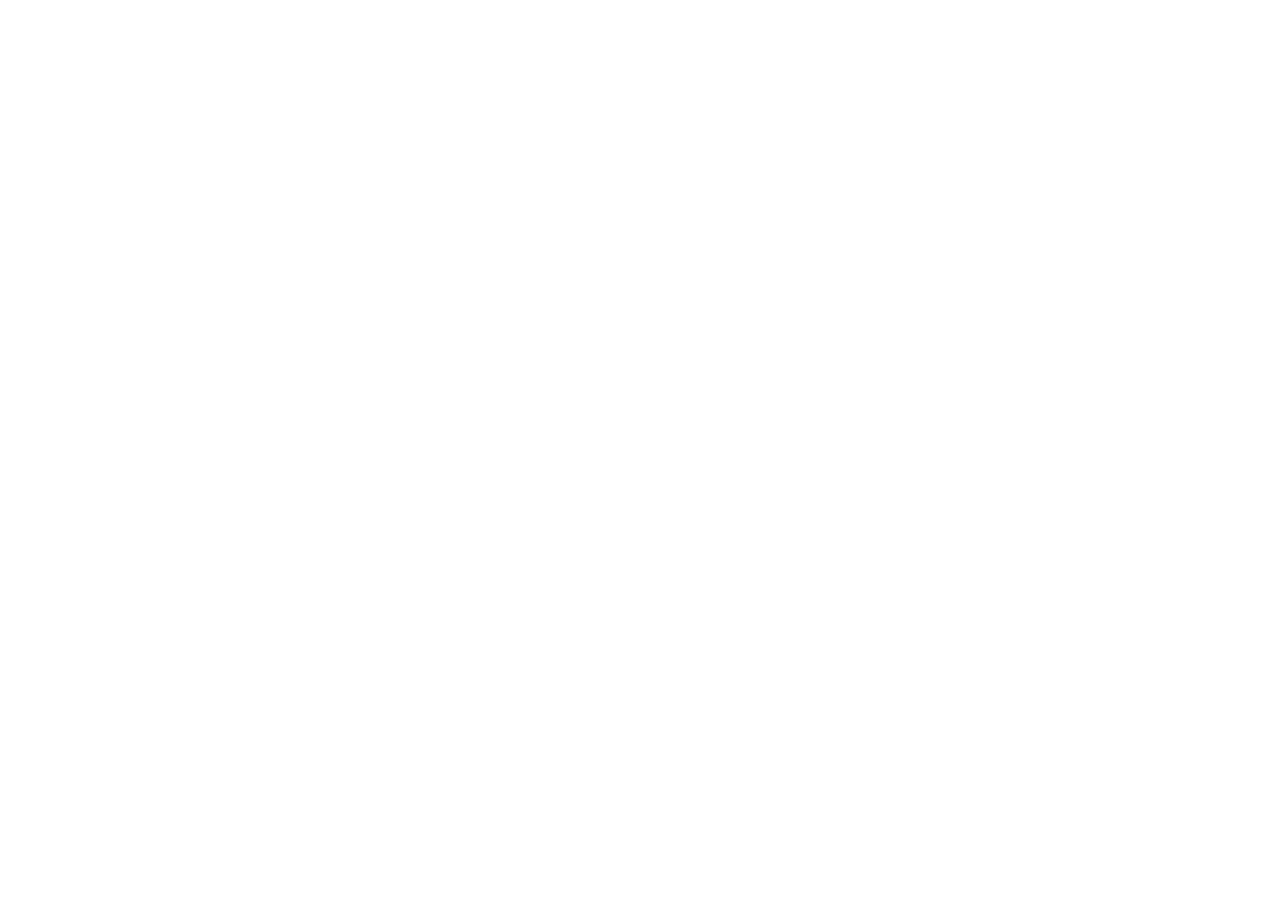
==== index.html @ 1c466170 "Added calendar" ====
<!DOCTYPE html>
<html>
  <head>
    <meta charset="UTF-8">
    <meta name="viewport" content="width=device-width, initial-scale=1">
    <link rel="stylesheet" type="text/css" href="index.css">
    <link href="https://fonts.googleapis.com/css?family=Comfortaa" rel="stylesheet">
    <script 
  </head>
  <body style="background:#FFF;">
    <div id="header">
      <div>
        <svg version="1.1"
          viewBox="0 0 112 46"
          xmlns="http://www.w3.org/2000/svg"
          xmlns:xlink="http://www.w3.org/1999/xlink">
          <text y="26">Y</text>
          <polygon class="triangle-1"
            points="32,2 45,26, 19,26"
            style="stroke-width:1;"
          ></polygon>
          <text x="44" y="26">TT</text>
          <polygon class="triangle-2"
            points="98,2 111,26, 85,26"
            style="stroke-width:1;"
          ></polygon>
          <image x="89" y="9" width="16" height="16" xlink:href="resources/yatta.man.svg" />
          <text class="software-label" y="36" textLength="112" style="font-size:0.15em;">
            SOFTWARE
          </text>
        </svg>
      </div>
    </div>
    <div>
      <table id="calendar">
        <thead>
          <tr>
            <th>Sun</th>
            <th>Mon</th>
            <th>Tue</th>
            <th>Wed</th>
            <th>Thu</th>
            <th>Fri</th>
            <th>Sat</th>
          </tr>
        </thead>
        <tbody id="calendar-body"></tbody>
      </table>
    </div>
    <script src="js/calendar.js"></script>
  </body>
</html>
---- index.css ----
html, body {
  padding: 0;
  margin: 0;
  font-family: helvetica, arial, sans-serif;
  font-size: 13px;
}

#header {
  padding: 10px 10px 0;
  border-bottom: solid 1px #E5E5E5;
}

#header > div {
  height: 46px;
  width: 112px;
}

svg {
  font-family: 'Comfortaa', cursive;
  font-size: 32px;
}

svg text {
  fill: #AAA;
}

svg polygon {
  fill: #FE4A49;
}
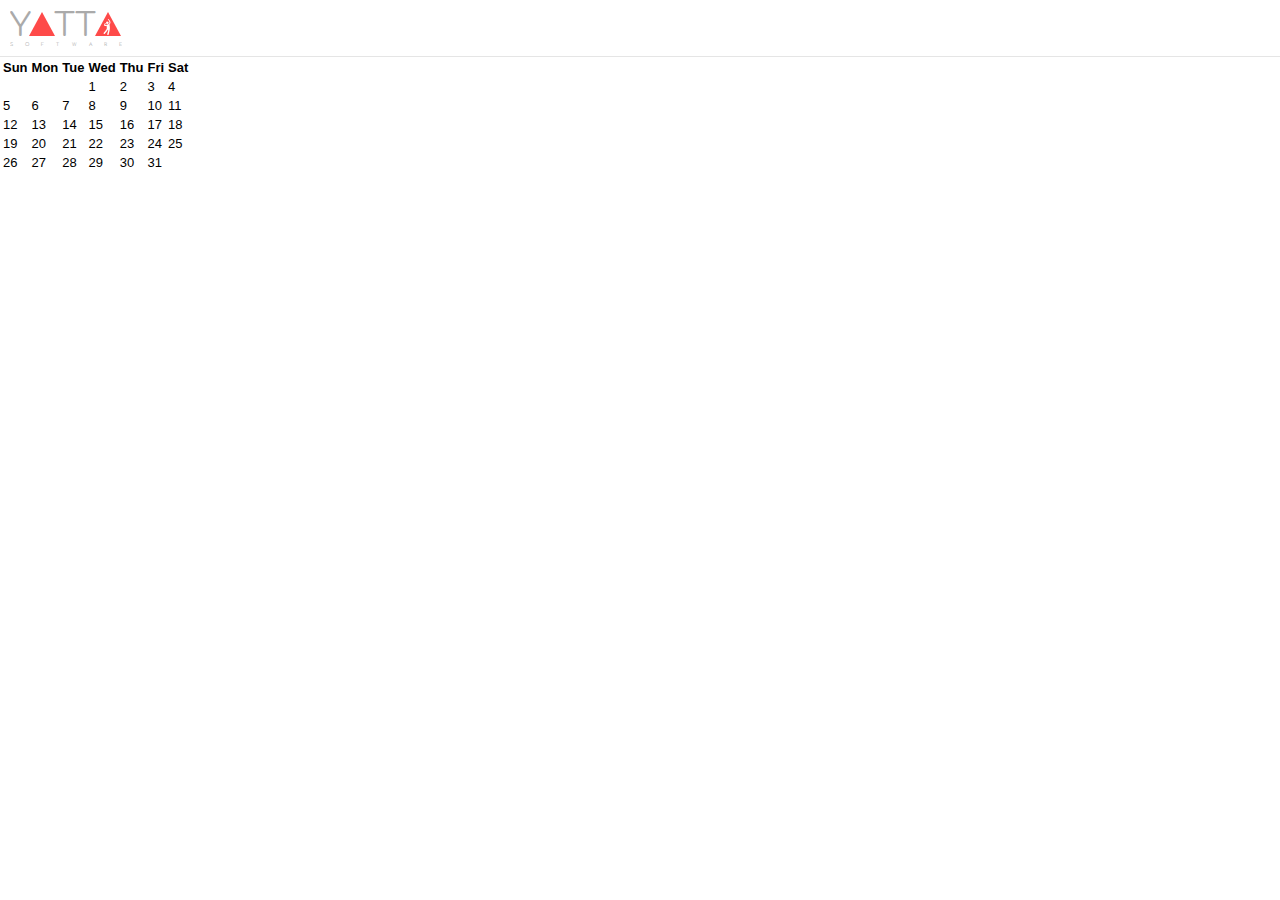
==== commit 2b3b8a1f: "Added calendar" ====
--- a/index.html
+++ b/index.html
@@ -5,7 +5,6 @@
     <meta name="viewport" content="width=device-width, initial-scale=1">
     <link rel="stylesheet" type="text/css" href="index.css">
     <link href="https://fonts.googleapis.com/css?family=Comfortaa" rel="stylesheet">
-    <script 
   </head>
   <body style="background:#FFF;">
     <div id="header">
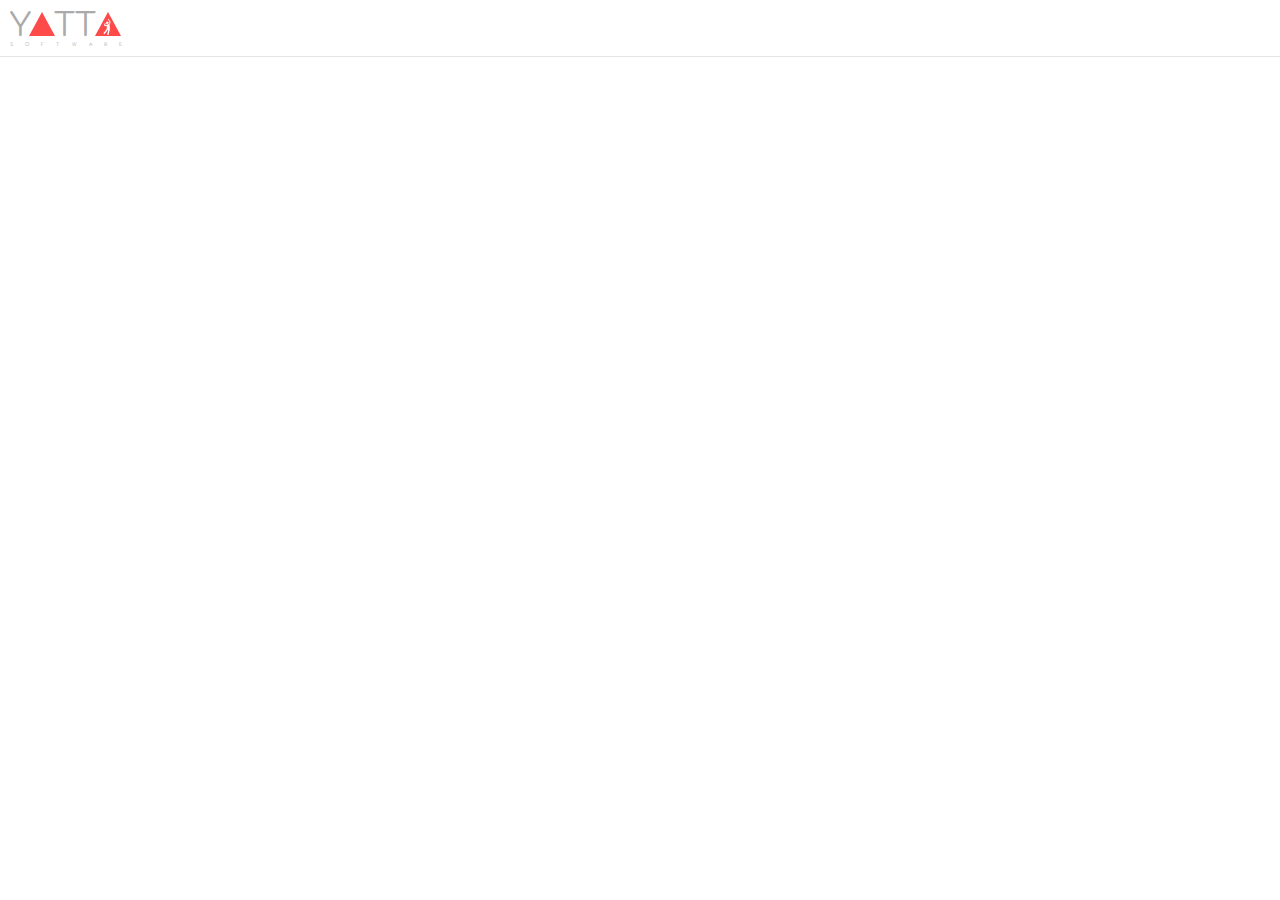
==== commit d686732c: "Moved calendar code" ====
--- a/index.html
+++ b/index.html
@@ -30,22 +30,5 @@
         </svg>
       </div>
     </div>
-    <div>
-      <table id="calendar">
-        <thead>
-          <tr>
-            <th>Sun</th>
-            <th>Mon</th>
-            <th>Tue</th>
-            <th>Wed</th>
-            <th>Thu</th>
-            <th>Fri</th>
-            <th>Sat</th>
-          </tr>
-        </thead>
-        <tbody id="calendar-body"></tbody>
-      </table>
-    </div>
-    <script src="js/calendar.js"></script>
   </body>
 </html>
